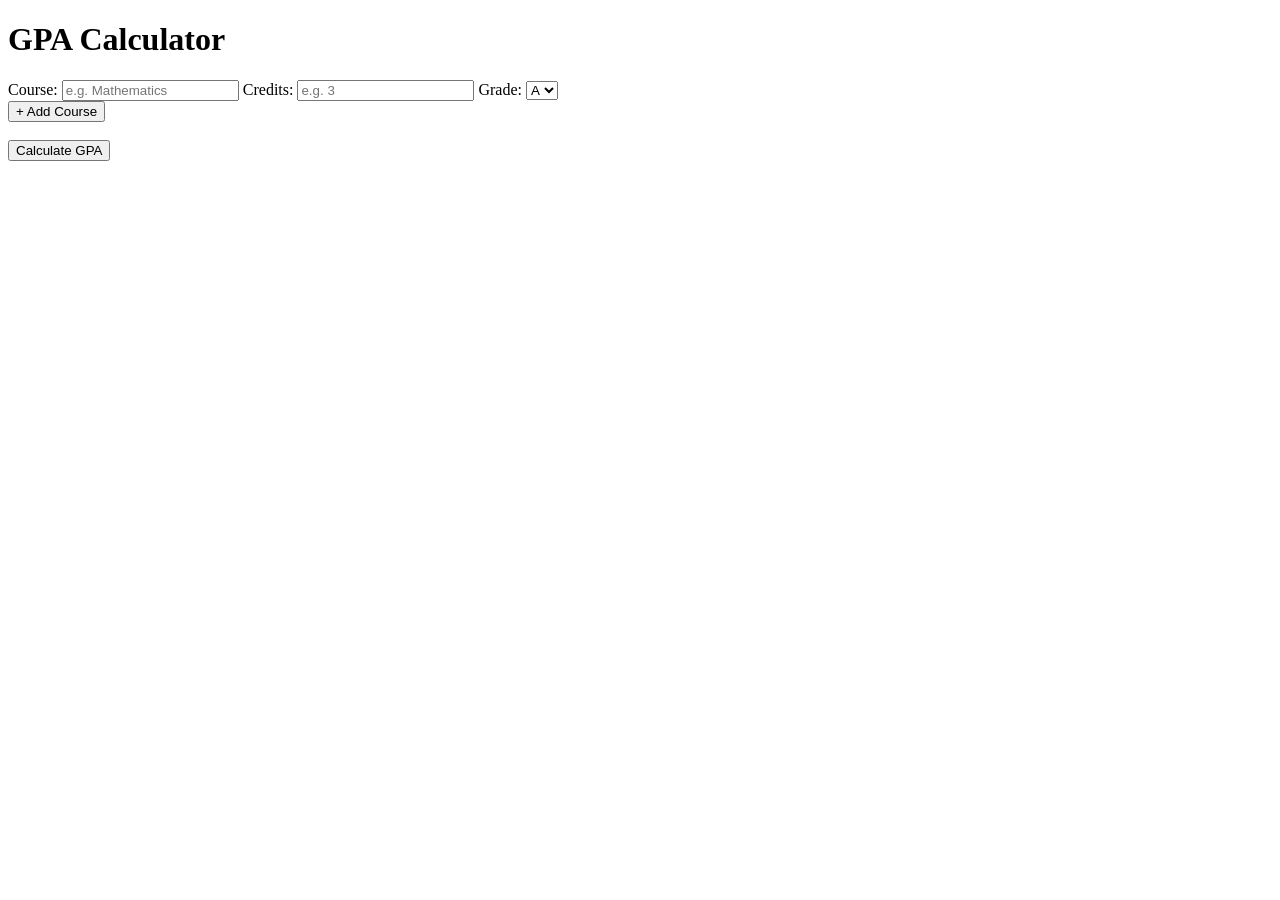
==== Step1/Index.html @ b6e80097 "Add initial GPA Calculator HTML structure" ====
<!DOCTYPE html>
<html lang="en">

<head>
<meta charset="UTF-8">
<title>GPA Calculator</title>
<link rel="stylesheet" href="style.css">
<script src="script.js"></script>
</head>

<body>

<h1>GPA Calculator</h1>

<form action="calculate.php" method="post" onsubmit="return validateForm();">

<div id="courses">

<div class="course-row">

<label>Course:</label>
<input type="text" name="course[]" placeholder="e.g. Mathematics" required>

<label>Credits:</label>
<input type="number" name="credits[]" placeholder="e.g. 3" min="1" required>

<label>Grade:</label>
<select name="grade[]">
<option value="4.0">A</option>
<option value="3.0">B</option>
<option value="2.0">C</option>
<option value="1.0">D</option>
<option value="0.0">F</option>
</select>

</div>

</div>

<button type="button" onclick="addCourse()">+ Add Course</button>

<br><br>

<input type="submit" value="Calculate GPA">

</form>

</body>
  </html>
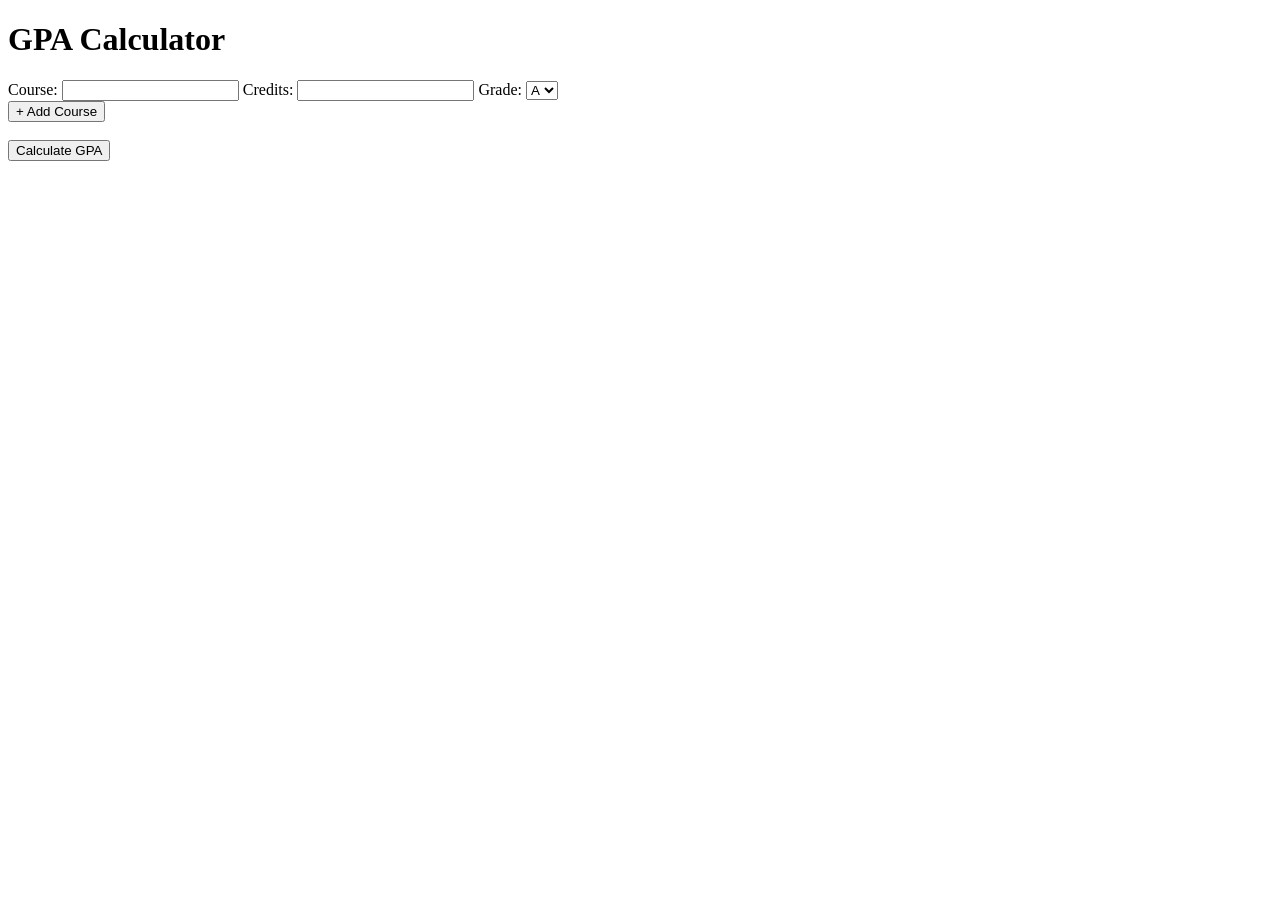
==== commit b595ffc7: "Refactor form elements in Index.htmluuuu" ====
--- a/Step1/Index.html
+++ b/Step1/Index.html
@@ -1,44 +1,41 @@
 <!DOCTYPE html>
 <html lang="en">
-
 <head>
 <meta charset="UTF-8">
 <title>GPA Calculator</title>
 <link rel="stylesheet" href="style.css">
-<script src="script.js"></script>
+<script src="script.js" defer></script>
 </head>
 
 <body>
 
 <h1>GPA Calculator</h1>
 
-<form action="calculate.php" method="post" onsubmit="return validateForm();">
+<form action="calculate.php" method="post" onsubmit="return validateForm()">
 
 <div id="courses">
 
-<div class="course-row">
+  <div class="course-row">
+    <label>Course:</label>
+    <input type="text" name="course[]" required>
 
-<label>Course:</label>
-<input type="text" name="course[]" placeholder="e.g. Mathematics" required>
+    <label>Credits:</label>
+    <input type="number" name="credits[]" min="1" required>
 
-<label>Credits:</label>
-<input type="number" name="credits[]" placeholder="e.g. 3" min="1" required>
+    <label>Grade:</label>
+    <select name="grade[]">
+      <option value="4">A</option>
+      <option value="3">B</option>
+      <option value="2">C</option>
+      <option value="1">D</option>
+      <option value="0">F</option>
+    </select>
 
-<label>Grade:</label>
-<select name="grade[]">
-<option value="4.0">A</option>
-<option value="3.0">B</option>
-<option value="2.0">C</option>
-<option value="1.0">D</option>
-<option value="0.0">F</option>
-</select>
-
-</div>
+  </div>
 
 </div>
 
 <button type="button" onclick="addCourse()">+ Add Course</button>
-
 <br><br>
 
 <input type="submit" value="Calculate GPA">
@@ -46,4 +43,4 @@
 </form>
 
 </body>
-  </html>
+</html>
